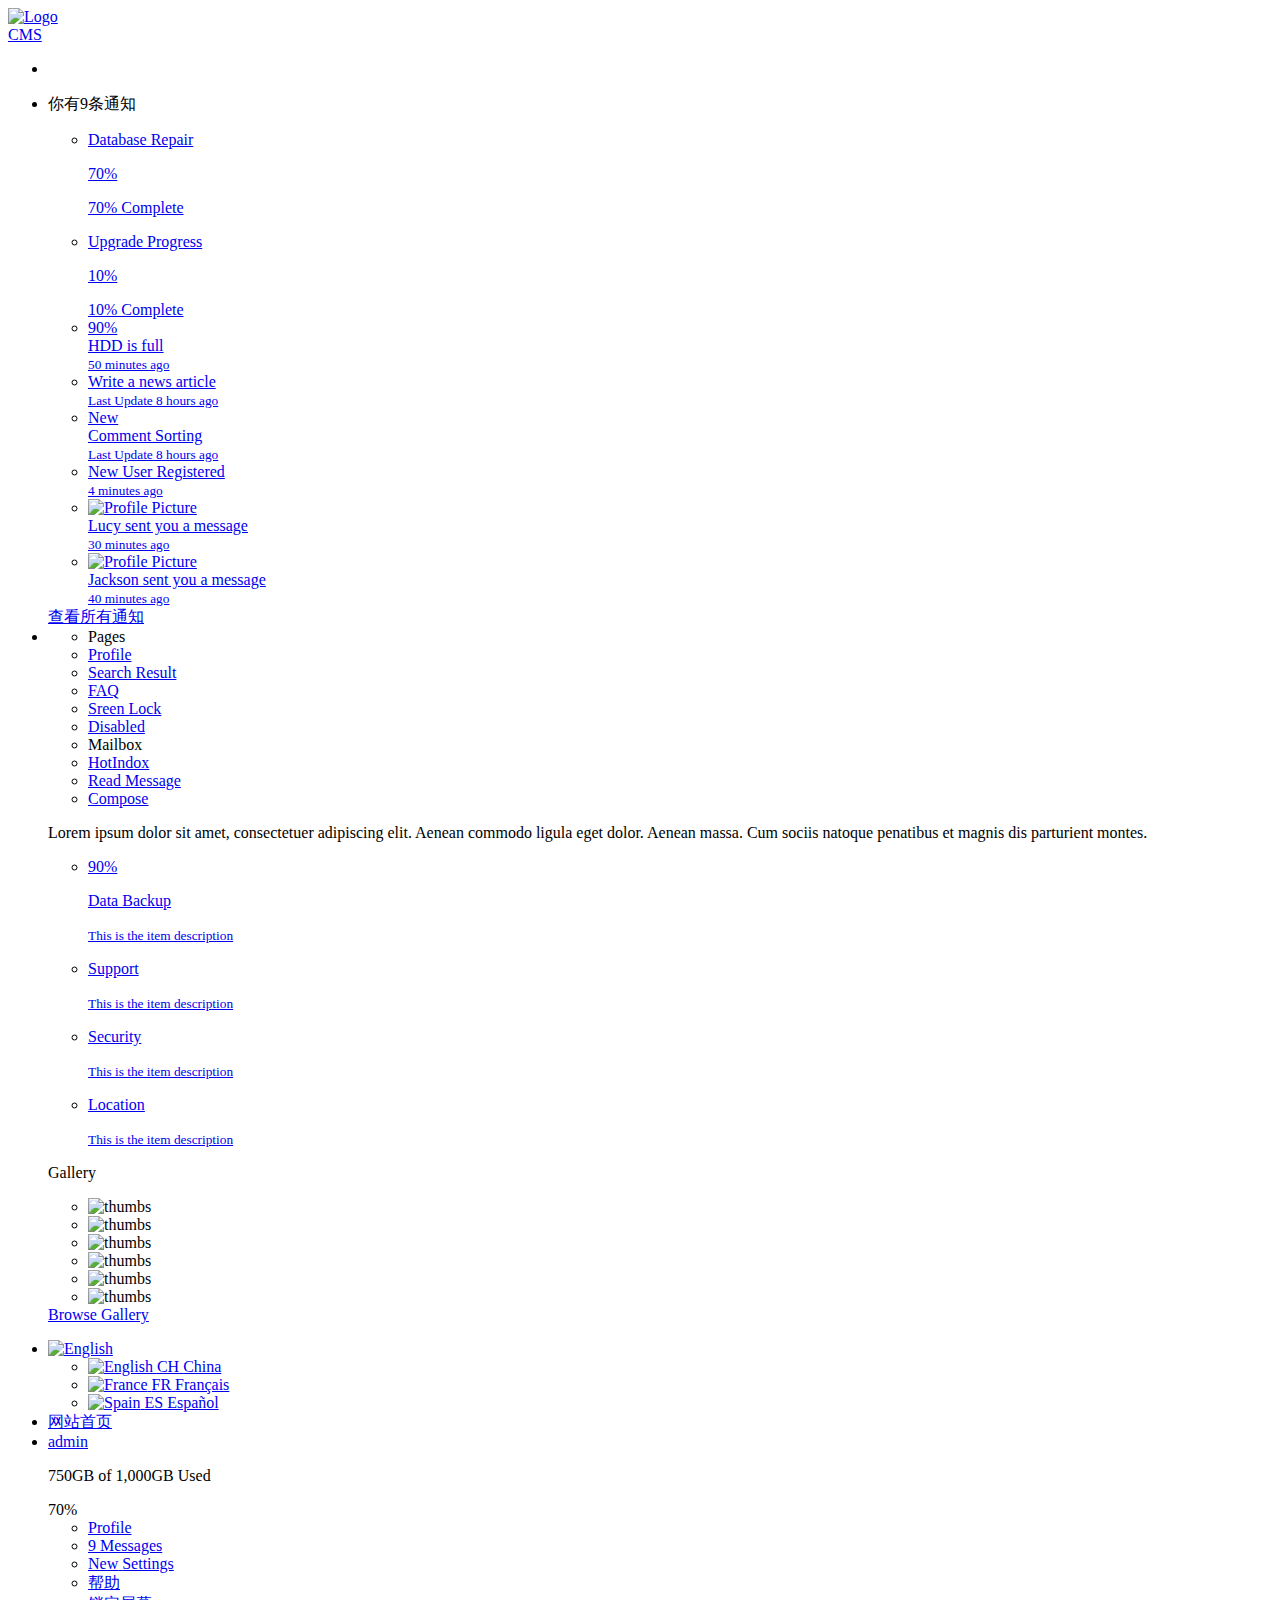
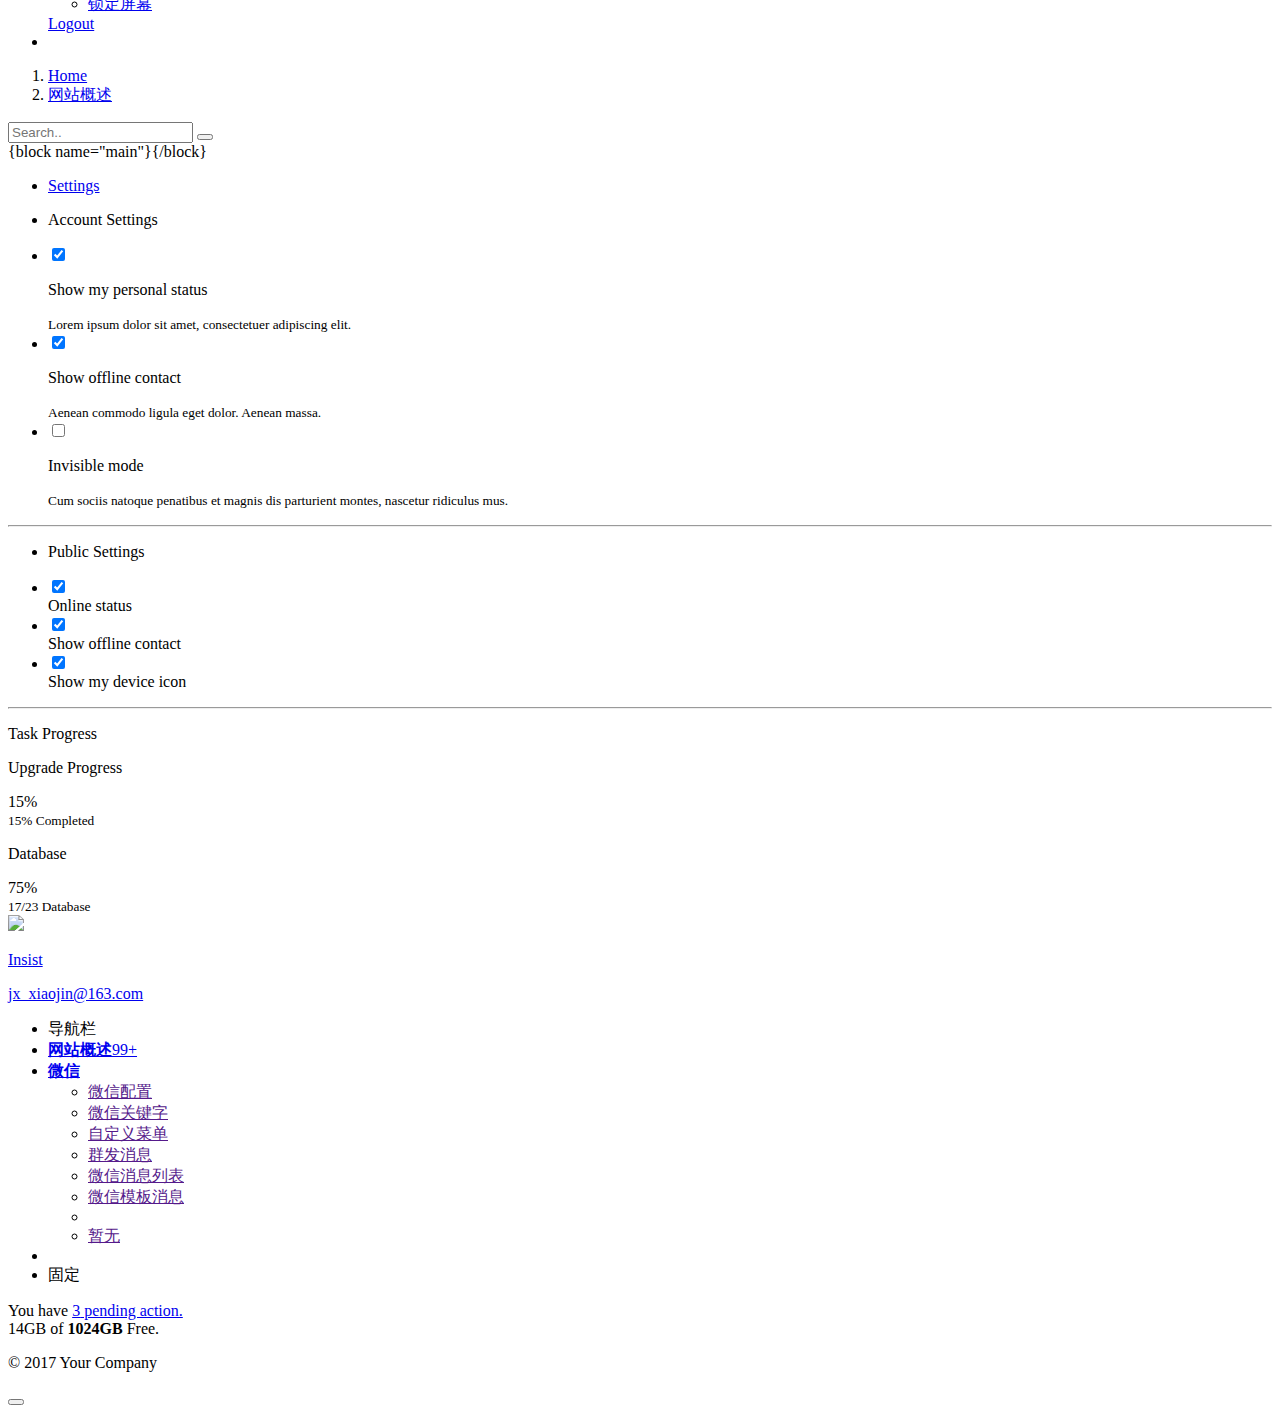
==== app/admin/view/public/base.html @ 82d65bfc "后台登录和登陆后的首页" ====
<!doctype html>
<html lang="en">
<head>
    <meta charset="UTF-8">
    <meta name="viewport" content="width=device-width, user-scalable=no, initial-scale=1.0, maximum-scale=1.0, minimum-scale=1.0">
    <meta http-equiv="X-UA-Compatible" content="ie=edge">
    <title>网站管理后台</title>
    <link href='https://fonts.googleapis.com/css?family=Open+Sans:400,300,600,700' rel='stylesheet' type='text/css'>
    <link href="__CSS__/bootstrap.min.css" rel="stylesheet">
    <link href="__NT__/css/nifty.css" rel="stylesheet">
    <link rel="stylesheet" href="__LIB__/font-awesome/css/font-awesome.css?v=4.7.0">
    <!--<link href="css/demo/nifty-demo-icons.min.css" rel="stylesheet">-->
    <!--<link href="css/demo/nifty-demo.min.css" rel="stylesheet">-->
    <!--<link href="__NT__/plugins/morris-js/morris.min.css" rel="stylesheet">-->
    <!--<link href="__NT__/plugins/magic-check/css/magic-check.min.css" rel="stylesheet">-->

    <link href="__NT__/plugins/pace/pace.min.css" rel="stylesheet">
    <script src="__NT__/plugins/pace/pace.min.js"></script>
    <script src="__JS__/jquery-2.2.4.min.js"></script>
    <script src="__JS__/bootstrap.min.js"></script>
    <script src="__NT__/js/nifty.min.js"></script>
    <script src="__LIB__/layui/layui.js" type="text/javascript" charset="utf-8"></script>
    <link rel="stylesheet" href="__LIB__/layui/css/layui.css?__v=1477903794767"  media="all">
    <!--<script src="__NT__/js/demo/nifty-demo.min.js"></script>-->
    <!--<script src="__NT__/plugins/morris-js/morris.min.js"></script>-->
    <!--<script src="__NT__/plugins/morris-js/raphael-js/raphael.min.js"></script>-->
    <!--<script src="__NT__/plugins/sparkline/jquery.sparkline.min.js"></script>-->
    <!--<script src="__NT__/js/demo/dashboard.js"></script>-->
</head>
<body>
<div id="container" class="effect aside-float aside-bright mainnav-lg">
    <!--NAVBAR-->
    <!--===================================================-->
    <header id="navbar">
        <div id="navbar-container" class="boxed">

            <!--Brand logo & name-->
            <!--================================-->
            <div class="navbar-header">
                <a href="index.html" class="navbar-brand">
                    <img src="__NT__/img/logo.png" alt="Logo" class="brand-icon">
                    <div class="brand-title">
                        <span class="brand-text">CMS</span>
                    </div>
                </a>
            </div>
            <!--================================-->
            <!--End brand logo & name-->
            <!--Navbar Dropdown-->
            <!--================================-->
            <div class="navbar-content clearfix">
                <ul class="nav navbar-top-links pull-left">

                    <!--Navigation toogle button-->
                    <!--~~~~~~~~~~~~~~~~~~~~~~~~~~~~~~~~-->
                    <li class="tgl-menu-btn">
                        <a class="mainnav-toggle" href="#">
                            <i class="fa fa-list"></i>
                        </a>
                    </li>
                    <!--~~~~~~~~~~~~~~~~~~~~~~~~~~~~~~~~-->
                    <!--End Navigation toogle button-->

                    <!--Notification dropdown-->
                    <!--~~~~~~~~~~~~~~~~~~~~~~~~~~~~~~~~-->
                    <li class="dropdown">
                        <a href="#" data-toggle="dropdown" class="dropdown-toggle">
                            <i class="fa fa-bell"></i>
                            <span class="badge badge-header badge-danger"></span>
                        </a>

                        <!--Notification dropdown menu-->
                        <div class="dropdown-menu dropdown-menu-md">
                            <div class="pad-all bord-btm">
                                <p class="text-semibold text-main mar-no">你有9条通知</p>
                            </div>
                            <div class="nano scrollable">
                                <div class="nano-content">
                                    <ul class="head-list">
                                        <!-- Dropdown list-->
                                        <li>
                                            <a href="#">
                                                <div class="clearfix">
                                                    <p class="pull-left">Database Repair</p>
                                                    <p class="pull-right">70%</p>
                                                </div>
                                                <div class="progress progress-sm">
                                                    <div style="width: 70%;" class="progress-bar">
                                                        <span class="sr-only">70% Complete</span>
                                                    </div>
                                                </div>
                                            </a>
                                        </li>
                                        <!-- Dropdown list-->
                                        <li>
                                            <a href="#">
                                                <div class="clearfix">
                                                    <p class="pull-left">Upgrade Progress</p>
                                                    <p class="pull-right">10%</p>
                                                </div>
                                                <div class="progress progress-sm">
                                                    <div style="width: 10%;" class="progress-bar progress-bar-warning">
                                                        <span class="sr-only">10% Complete</span>
                                                    </div>
                                                </div>
                                            </a>
                                        </li>

                                        <!-- Dropdown list-->
                                        <li>
                                            <a class="media" href="#">
                                                <span class="badge badge-success pull-right">90%</span>
                                                <div class="media-left">
                                                    <i class="demo-pli-data-settings icon-2x"></i>
                                                </div>
                                                <div class="media-body">
                                                    <div class="text-nowrap">HDD is full</div>
                                                    <small class="text-muted">50 minutes ago</small>
                                                </div>
                                            </a>
                                        </li>

                                        <!-- Dropdown list-->
                                        <li>
                                            <a class="media" href="#">
                                                <div class="media-left">
                                                    <i class="demo-pli-file-edit icon-2x"></i>
                                                </div>
                                                <div class="media-body">
                                                    <div class="text-nowrap">Write a news article</div>
                                                    <small class="text-muted">Last Update 8 hours ago</small>
                                                </div>
                                            </a>
                                        </li>

                                        <!-- Dropdown list-->
                                        <li>
                                            <a class="media" href="#">
                                                <span class="label label-danger pull-right">New</span>
                                                <div class="media-left">
                                                    <i class="demo-pli-speech-bubble-7 icon-2x"></i>
                                                </div>
                                                <div class="media-body">
                                                    <div class="text-nowrap">Comment Sorting</div>
                                                    <small class="text-muted">Last Update 8 hours ago</small>
                                                </div>
                                            </a>
                                        </li>
                                        <!-- Dropdown list-->
                                        <li>
                                            <a class="media" href="#">
                                                <div class="media-left">
                                                    <i class="demo-pli-add-user-plus-star icon-2x"></i>
                                                </div>
                                                <div class="media-body">
                                                    <div class="text-nowrap">New User Registered</div>
                                                    <small class="text-muted">4 minutes ago</small>
                                                </div>
                                            </a>
                                        </li>
                                        <!-- Dropdown list-->
                                        <li class="bg-gray">
                                            <a class="media" href="#">
                                                <div class="media-left">
                                                    <img class="img-circle img-sm" alt="Profile Picture" src="img/profile-photos/9.png">
                                                </div>
                                                <div class="media-body">
                                                    <div class="text-nowrap">Lucy sent you a message</div>
                                                    <small class="text-muted">30 minutes ago</small>
                                                </div>
                                            </a>
                                        </li>
                                        <!-- Dropdown list-->
                                        <li class="bg-gray">
                                            <a class="media" href="#">
                                                <div class="media-left">
                                                    <img class="img-circle img-sm" alt="Profile Picture" src="img/profile-photos/3.png">
                                                </div>
                                                <div class="media-body">
                                                    <div class="text-nowrap">Jackson sent you a message</div>
                                                    <small class="text-muted">40 minutes ago</small>
                                                </div>
                                            </a>
                                        </li>
                                    </ul>
                                </div>
                            </div>
                            <!--Dropdown footer-->
                            <div class="pad-all bord-top">
                                <a href="#" class="btn-link text-dark box-block">
                                    <i class="fa fa-angle-right fa-lg pull-right"></i>查看所有通知
                                </a>
                            </div>
                        </div>
                    </li>
                    <!--~~~~~~~~~~~~~~~~~~~~~~~~~~~~~~~~-->
                    <!--End notifications dropdown-->
                    <!--Mega dropdown-->
                    <!--~~~~~~~~~~~~~~~~~~~~~~~~~~~~~~~~-->
                    <li class="mega-dropdown">
                        <a href="#" class="mega-dropdown-toggle">
                            <i class="fa fa-th-large"></i>
                        </a>
                        <div class="dropdown-menu mega-dropdown-menu">
                            <div class="row">
                                <div class="col-sm-4 col-md-3">

                                    <!--Mega menu list-->
                                    <ul class="list-unstyled">
                                        <li class="dropdown-header"><i class="demo-pli-file icon-fw"></i> Pages</li>
                                        <li><a href="#">Profile</a></li>
                                        <li><a href="#">Search Result</a></li>
                                        <li><a href="#">FAQ</a></li>
                                        <li><a href="#">Sreen Lock</a></li>
                                        <li><a href="#" class="disabled">Disabled</a></li>                                        </ul>

                                </div>
                                <div class="col-sm-4 col-md-3">

                                    <!--Mega menu list-->
                                    <ul class="list-unstyled">
                                        <li class="dropdown-header"><i class="demo-pli-mail icon-fw"></i> Mailbox</li>
                                        <li><a href="#"><span class="pull-right label label-danger">Hot</span>Indox</a></li>
                                        <li><a href="#">Read Message</a></li>
                                        <li><a href="#">Compose</a></li>
                                    </ul>
                                    <p class="pad-top mar-top bord-top text-sm">Lorem ipsum dolor sit amet, consectetuer adipiscing elit. Aenean commodo ligula eget dolor. Aenean massa. Cum sociis natoque penatibus et magnis dis parturient montes.</p>
                                </div>
                                <div class="col-sm-4 col-md-3">
                                    <!--Mega menu list-->
                                    <ul class="list-unstyled">
                                        <li>
                                            <a href="#" class="media mar-btm">
                                                <span class="badge badge-success pull-right">90%</span>
                                                <div class="media-left">
                                                    <i class="demo-pli-data-settings icon-2x"></i>
                                                </div>
                                                <div class="media-body">
                                                    <p class="text-semibold text-dark mar-no">Data Backup</p>
                                                    <small class="text-muted">This is the item description</small>
                                                </div>
                                            </a>
                                        </li>
                                        <li>
                                            <a href="#" class="media mar-btm">
                                                <div class="media-left">
                                                    <i class="demo-pli-support icon-2x"></i>
                                                </div>
                                                <div class="media-body">
                                                    <p class="text-semibold text-dark mar-no">Support</p>
                                                    <small class="text-muted">This is the item description</small>
                                                </div>
                                            </a>
                                        </li>
                                        <li>
                                            <a href="#" class="media mar-btm">
                                                <div class="media-left">
                                                    <i class="demo-pli-computer-secure icon-2x"></i>
                                                </div>
                                                <div class="media-body">
                                                    <p class="text-semibold text-dark mar-no">Security</p>
                                                    <small class="text-muted">This is the item description</small>
                                                </div>
                                            </a>
                                        </li>
                                        <li>
                                            <a href="#" class="media mar-btm">
                                                <div class="media-left">
                                                    <i class="demo-pli-map-2 icon-2x"></i>
                                                </div>
                                                <div class="media-body">
                                                    <p class="text-semibold text-dark mar-no">Location</p>
                                                    <small class="text-muted">This is the item description</small>
                                                </div>
                                            </a>
                                        </li>
                                    </ul>
                                </div>
                                <div class="col-sm-12 col-md-3">
                                    <p class="dropdown-header"><i class="demo-pli-file-jpg icon-fw"></i> Gallery</p>
                                    <ul class="list-unstyled list-inline text-justify">

                                        <li class="pad-btm">
                                            <img src="img//thumbs/mega-menu-2.jpg" alt="thumbs">
                                        </li>
                                        <li class="pad-btm">
                                            <img src="img//thumbs/mega-menu-3.jpg" alt="thumbs">
                                        </li>
                                        <li class="pad-btm">
                                            <img src="img//thumbs/mega-menu-1.jpg" alt="thumbs">
                                        </li>
                                        <li class="pad-btm">
                                            <img src="img//thumbs/mega-menu-4.jpg" alt="thumbs">
                                        </li>
                                        <li class="pad-btm">
                                            <img src="img//thumbs/mega-menu-5.jpg" alt="thumbs">
                                        </li>
                                        <li class="pad-btm">
                                            <img src="img//thumbs/mega-menu-6.jpg" alt="thumbs">
                                        </li>
                                    </ul>
                                    <a href="#" class="btn btn-sm btn-block btn-default">Browse Gallery</a>
                                </div>
                            </div>
                        </div>
                    </li>
                    <!--~~~~~~~~~~~~~~~~~~~~~~~~~~~~~~~~-->
                    <!--End mega dropdown-->

                </ul>
                <ul class="nav navbar-top-links pull-right">

                    <!--Language selector-->
                    <!--~~~~~~~~~~~~~~~~~~~~~~~~~~~~~~~~-->
                    <li class="dropdown">
                        <a id="demo-lang-switch" class="lang-selector dropdown-toggle" href="#" data-toggle="dropdown">
                                <span class="lang-selected">
                                    <img class="lang-flag" src="__NT__/img/flags/china.png" alt="English">
                                </span>
                        </a>
                        <!--Language selector menu-->
                        <ul class="head-list dropdown-menu">
                            <li>
                                <!--English-->
                                <a href="#" class="active">
                                    <img class="lang-flag" src="__NT__/img/flags/china.png" alt="English">
                                    <span class="lang-id">CH</span>
                                    <span class="lang-name">China</span>
                                </a>
                            </li>
                            <li>
                                <!--France-->
                                <a href="#">
                                    <img class="lang-flag" src="__NT__/img/flags/china.png" alt="France">
                                    <span class="lang-id">FR</span>
                                    <span class="lang-name">Fran&ccedil;ais</span>
                                </a>
                            </li>
                            <li>
                                <!--Spain-->
                                <a href="#">
                                    <img class="lang-flag" src="__NT__/img/flags/china.png" alt="Spain">
                                    <span class="lang-id">ES</span>
                                    <span class="lang-name">Espa&ntilde;ol</span>
                                </a>
                            </li>
                        </ul>
                    </li>
                    <!--~~~~~~~~~~~~~~~~~~~~~~~~~~~~~~~~-->
                    <!--End language selector-->
                    <li class="dropdown">
                        <a href="/" target="_blank" >
                            <i class="fa fa-send"></i>网站首页
                        </a>
                    </li>
                    <!--User dropdown-->
                    <!--~~~~~~~~~~~~~~~~~~~~~~~~~~~~~~~~-->
                    <li id="dropdown-user" class="dropdown">
                        <a href="#" data-toggle="dropdown" class="dropdown-toggle text-right">
                                <span class="pull-right">
                                    <!--<img class="img-circle img-user media-object" src="img/profile-photos/1.png" alt="Profile Picture">-->
                                    <i class="fa fa-user fa-2x"></i>
                                </span>
                            <div class="username hidden-xs">admin</div>
                        </a>
                        <div class="dropdown-menu dropdown-menu-md dropdown-menu-right panel-default">
                            <!-- Dropdown heading  -->
                            <div class="pad-all bord-btm">
                                <p class="text-main mar-btm"><span class="text-bold">750GB</span> of 1,000GB Used</p>
                                <div class="progress progress-sm">
                                    <div class="progress-bar" style="width: 70%;">
                                        <span class="sr-only">70%</span>
                                    </div>
                                </div>
                            </div>
                            <!-- User dropdown menu -->
                            <ul class="head-list">
                                <li>
                                    <a href="#">
                                        <i class="demo-pli-male icon-lg icon-fw"></i> Profile
                                    </a>
                                </li>
                                <li>
                                    <a href="#">
                                        <span class="badge badge-danger pull-right">9</span>
                                        <i class="demo-pli-mail icon-lg icon-fw"></i> Messages
                                    </a>
                                </li>
                                <li>
                                    <a href="#">
                                        <span class="label label-success pull-right">New</span>
                                        <i class="demo-pli-gear icon-lg icon-fw"></i> Settings
                                    </a>
                                </li>
                                <li>
                                    <a href="#">
                                        <i class="demo-pli-information icon-lg icon-fw"></i> 帮助
                                    </a>
                                </li>
                                <li>
                                    <a href="#">
                                        <i class="demo-pli-computer-secure icon-lg icon-fw"></i>锁定屏幕
                                    </a>
                                </li>
                            </ul>
                            <!-- Dropdown footer -->
                            <div class="pad-all text-right">
                                <a href="pages-login.html" class="btn btn-primary">
                                    <i class="demo-pli-unlock"></i> Logout
                                </a>
                            </div>
                        </div>
                    </li>
                    <!--~~~~~~~~~~~~~~~~~~~~~~~~~~~~~~~~-->
                    <!--End user dropdown-->

                    <li>
                        <a href="#" class="aside-toggle navbar-aside-icon">
                            <i class="pci-ver-dots"></i>
                        </a>
                    </li>
                </ul>
            </div>
            <!--================================-->
            <!--End Navbar Dropdown-->

        </div>
    </header>
    <!--===================================================-->
    <!--END NAVBAR-->

    <div class="boxed">

        <!--CONTENT CONTAINER-->
        <!--===================================================-->
        <div id="content-container">

            <!--Page Title-->
            <!--~~~~~~~~~~~~~~~~~~~~~~~~~~~~~~~~-->
            <div id="page-title">
                <!--<h6 class="page-header text-overflow"><i class="fa fa-home fa-fw"></i>Home > 网站概述</h6>-->
                <ol class="breadcrumb">
                    <li><a href="#"><i class="fa fa-home fa-fw"></i>Home</a></li>
                    <li><a href="#">网站概述</a></li>
                </ol>
                <!--Searchbox-->
                <div class="searchbox">
                    <div class="input-group custom-search-form">
                        <input type="text" class="form-control" placeholder="Search..">
                        <span class="input-group-btn">
                                <button class="text-muted" type="button"><i class="demo-pli-magnifi-glass"></i></button>
                            </span>
                    </div>
                </div>
            </div>
            <!--~~~~~~~~~~~~~~~~~~~~~~~~~~~~~~~~-->
            <!--End page title-->

            <!--Page content-->
            <!--===================================================-->
            <div id="page-content">
                {block name="main"}{/block}
            </div>
            <!--===================================================-->
            <!--End page content-->

        </div>
        <!--===================================================-->
        <!--ASIDE-->
        <!--===================================================-->
        <aside id="aside-container">
            <div id="aside">
                <div class="nano">
                    <div class="nano-content">

                        <!--Nav tabs-->
                        <!--================================-->
                        <ul class="nav nav-tabs nav-justified">
                            <li class="active">
                                <a href="#demo-asd-tab" data-toggle="tab">
                                    <i class="fa fa-cog fa-fw"></i> Settings
                                </a>
                            </li>
                        </ul>
                        <!--================================-->
                        <div class="tab-content">
                            <div class="tab-pane fade in active" id="demo-asd-tab">
                                <ul class="list-group bg-trans">
                                    <li class="pad-top list-header">
                                        <p class="text-semibold text-main mar-no">Account Settings</p>
                                    </li>
                                    <li class="list-group-item">
                                        <div class="pull-right">
                                            <input class="toggle-switch" id="demo-switch-1" type="checkbox" checked>
                                            <label for="demo-switch-1"></label>
                                        </div>
                                        <p class="mar-no">Show my personal status</p>
                                        <small class="text-muted">Lorem ipsum dolor sit amet, consectetuer adipiscing elit.</small>
                                    </li>
                                    <li class="list-group-item">
                                        <div class="pull-right">
                                            <input class="toggle-switch" id="demo-switch-2" type="checkbox" checked>
                                            <label for="demo-switch-2"></label>
                                        </div>
                                        <p class="mar-no">Show offline contact</p>
                                        <small class="text-muted">Aenean commodo ligula eget dolor. Aenean massa.</small>
                                    </li>
                                    <li class="list-group-item">
                                        <div class="pull-right">
                                            <input class="toggle-switch" id="demo-switch-3" type="checkbox">
                                            <label for="demo-switch-3"></label>
                                        </div>
                                        <p class="mar-no">Invisible mode </p>
                                        <small class="text-muted">Cum sociis natoque penatibus et magnis dis parturient montes, nascetur ridiculus mus. </small>
                                    </li>
                                </ul>


                                <hr>

                                <ul class="list-group pad-btm bg-trans">
                                    <li class="list-header"><p class="text-semibold text-main mar-no">Public Settings</p></li>
                                    <li class="list-group-item">
                                        <div class="pull-right">
                                            <input class="toggle-switch" id="demo-switch-4" type="checkbox" checked>
                                            <label for="demo-switch-4"></label>
                                        </div>
                                        Online status
                                    </li>
                                    <li class="list-group-item">
                                        <div class="pull-right">
                                            <input class="toggle-switch" id="demo-switch-5" type="checkbox" checked>
                                            <label for="demo-switch-5"></label>
                                        </div>
                                        Show offline contact
                                    </li>
                                    <li class="list-group-item">
                                        <div class="pull-right">
                                            <input class="toggle-switch" id="demo-switch-6" type="checkbox" checked>
                                            <label for="demo-switch-6"></label>
                                        </div>
                                        Show my device icon
                                    </li>
                                </ul>



                                <hr>

                                <p class="pad-hor text-semibold text-main mar-no">Task Progress</p>
                                <div class="pad-all">
                                    <p>Upgrade Progress</p>
                                    <div class="progress progress-sm">
                                        <div class="progress-bar progress-bar-success" style="width: 15%;"><span class="sr-only">15%</span></div>
                                    </div>
                                    <small class="text-muted">15% Completed</small>
                                </div>
                                <div class="pad-hor">
                                    <p>Database</p>
                                    <div class="progress progress-sm">
                                        <div class="progress-bar progress-bar-danger" style="width: 75%;"><span class="sr-only">75%</span></div>
                                    </div>
                                    <small class="text-muted">17/23 Database</small>
                                </div>

                            </div>
                        </div>
                    </div>
                </div>
            </div>
        </aside>
        <!--===================================================-->
        <!--END ASIDE-->


        <!--MAIN NAVIGATION-->
        <!--===================================================-->
        <nav id="mainnav-container">
            <div id="mainnav">
                <!--Menu-->
                <!--================================-->
                <div id="mainnav-menu-wrap">
                    <div class="nano">
                        <div class="nano-content">
                            <!--Profile Widget-->
                            <!--================================-->
                            <div id="mainnav-profile" class="mainnav-profile">
                                <div class="profile-wrap">
                                    <div class="pad-btm">
                                        <img class="img-circle img-sm img-border" src="__NT__/img/profile-photos/1.png">
                                    </div>
                                    <a href="#profile-nav" class="box-block" data-toggle="collapse" aria-expanded="false">
                                        <p class="mnp-name">Insist</p>
                                        <span class="mnp-desc">jx_xiaojin@163.com</span>
                                    </a>
                                </div>
                            </div>

                            <ul id="mainnav-menu" class="list-group">

                                <!--Category name-->
                                <li class="list-header">导航栏</li>

                                <!--Menu list item-->
                                <li class="active-link">
                                    <a href="/admin/index">
                                        <i class="fa fa-home"></i>
                                        <span class="menu-title"><strong>网站概述</strong><span class="pull-right badge badge-warning">99+</span></span>
                                    </a>
                                </li>

                                <!--Menu list item-->
                                <li>
                                    <a href="#">
                                        <i class="fa fa-weixin"></i>
                                        <span class="menu-title">
												<strong>微信</strong>
											</span>
                                        <i class="arrow"></i>
                                    </a>
                                    <!--Submenu-->
                                    <ul class="collapse">
                                        <li><a href="">微信配置</a></li>
                                        <li><a href="">微信关键字</a></li>
                                        <li><a href="">自定义菜单</a></li>
                                        <li><a href="">群发消息</a></li>
                                        <li><a href="">微信消息列表</a></li>
                                        <li><a href="">微信模板消息</a></li>
                                        <li class="list-divider"></li> <!-- 这是下面的分割线-->
                                        <li><a href="">暂无</a></li>
                                    </ul>
                                </li>

                                <li class="list-divider"></li>
                                <!--Category name-->
                                <li class="list-header">固定</li>
                            </ul>
                        </div>
                    </div>
                </div>
                <!--================================-->
                <!--End menu-->

            </div>
        </nav>
        <!--===================================================-->
        <!--END MAIN NAVIGATION-->

    </div>



    <!-- FOOTER -->
    <!--===================================================-->
    <footer id="footer">
        <!-- Visible when footer positions are fixed -->
        <!-- ~~~~~~~~~~~~~~~~~~~~~~~~~~~~~~~~ -->
        <div class="show-fixed pull-right">
            You have <a href="#" class="text-bold text-main"><span class="label label-danger">3</span> pending action.</a>
        </div>
        <!-- Visible when footer positions are static -->
        <!-- ~~~~~~~~~~~~~~~~~~~~~~~~~~~~~~~~ -->
        <div class="hide-fixed pull-right pad-rgt">
            14GB of <strong>1024GB</strong> Free.
        </div>
        <!-- ~~~~~~~~~~~~~~~~~~~~~~~~~~~~~~~~~~~~~~~~~~~~~~~~~~~~~~~~~~~~~~~~~~~~~~~~~~~~~~~~~~~~~~~~~~~~~~~~~~~~~~~~~~~~~~~~~~~~ -->
        <!-- Remove the class "show-fixed" and "hide-fixed" to make the content always appears. -->
        <!-- ~~~~~~~~~~~~~~~~~~~~~~~~~~~~~~~~~~~~~~~~~~~~~~~~~~~~~~~~~~~~~~~~~~~~~~~~~~~~~~~~~~~~~~~~~~~~~~~~~~~~~~~~~~~~~~~~~~~~ -->
        <p class="pad-lft">&#0169; 2017 Your Company</p>
    </footer>
    <!--===================================================-->
    <!-- END FOOTER -->


    <!-- SCROLL PAGE BUTTON -->
    <!--===================================================-->
    <button class="scroll-top btn">
        <i class="pci-chevron chevron-up"></i>
    </button>
    <!--===================================================-->



</div>
<!--===================================================-->
<!-- END OF CONTAINER -->


<!--顶部换肤-->
<!-- SETTINGS - DEMO PURPOSE ONLY -->
<!--===================================================-->
<!--<div id="demo-set" class="demo-set">-->
    <!--<div id="demo-set-body" class="demo-set-body collapse">-->
        <!--<div id="demo-set-alert"></div>-->
        <!--<div class="pad-hor bord-btm clearfix">-->
            <!--<div class="pull-right pad-top">-->
                <!--<button id="demo-btn-close-settings" class="btn btn-trans">-->
                    <!--<i class="pci-cross pci-circle icon-lg"></i>-->
                <!--</button>-->
            <!--</div>-->
            <!--<div class="media">-->
                <!--<div class="media-left">-->
                    <!--<i class="demo-pli-gear icon-2x"></i>-->
                <!--</div>-->
                <!--<div class="media-body">-->
                    <!--<span class="text-semibold text-lg text-main">Costomize</span>-->
                    <!--<p class="text-muted text-sm">Customize Nifty's layout, sidebars, and color schemes.</p>-->
                <!--</div>-->
            <!--</div>-->
        <!--</div>-->
        <!--<div class="demo-set-content clearfix">-->
            <!--<div class="col-xs-6 col-md-3">-->
                <!--<div class="pad-all bg-gray-light">-->
                    <!--<p class="text-semibold text-main text-lg">Layout</p>-->
                    <!--<p class="text-semibold text-main">Boxed Layout</p>-->
                    <!--<div class="pad-btm">-->
                        <!--<div class="pull-right">-->
                            <!--<input id="demo-box-lay" class="toggle-switch" type="checkbox">-->
                            <!--<label for="demo-box-lay"></label>-->
                        <!--</div>-->
                        <!--Boxed Layout-->
                    <!--</div>-->
                    <!--<div class="pad-btm">-->
                        <!--<div class="pull-right">-->
                            <!--<button id="demo-box-img" class="btn btn-sm btn-trans" disabled><i class="pci-hor-dots"></i></button>-->
                        <!--</div>-->
                        <!--Background Images <span class="label label-primary">New</span>-->
                    <!--</div>-->

                    <!--<hr class="new-section-xs bord-no">-->
                    <!--<p class="text-semibold text-main">Animations</p>-->
                    <!--<div class="pad-btm">-->
                        <!--<div class="pull-right">-->
                            <!--<input id="demo-anim" class="toggle-switch" type="checkbox" checked>-->
                            <!--<label for="demo-anim"></label>-->
                        <!--</div>-->
                        <!--Enable Animations-->
                    <!--</div>-->
                    <!--<div class="pad-btm">-->
                        <!--<div class="select pull-right">-->
                            <!--<select id="demo-ease">-->
                                <!--<option value="effect" selected>ease (Default)</option>-->
                                <!--<option value="easeInQuart">easeInQuart</option>-->
                                <!--<option value="easeOutQuart">easeOutQuart</option>-->
                                <!--<option value="easeInBack">easeInBack</option>-->
                                <!--<option value="easeOutBack">easeOutBack</option>-->
                                <!--<option value="easeInOutBack">easeInOutBack</option>-->
                                <!--<option value="steps">Steps</option>-->
                                <!--<option value="jumping">Jumping</option>-->
                                <!--<option value="rubber">Rubber</option>-->
                            <!--</select>-->
                        <!--</div>-->
                        <!--Transitions-->
                    <!--</div>-->

                    <!--<hr class="new-section-xs bord-no">-->

                    <!--<p class="text-semibold text-main text-lg">Header / Navbar</p>-->
                    <!--<div>-->
                        <!--<div class="pull-right">-->
                            <!--<input id="demo-navbar-fixed" class="toggle-switch" type="checkbox">-->
                            <!--<label for="demo-navbar-fixed"></label>-->
                        <!--</div>-->
                        <!--Fixed Position-->
                    <!--</div>-->

                    <!--<hr class="new-section-xs bord-no">-->

                    <!--<p class="text-semibold text-main text-lg">Footer</p>-->
                    <!--<div class="pad-btm">-->
                        <!--<div class="pull-right">-->
                            <!--<input id="demo-footer-fixed" class="toggle-switch" type="checkbox">-->
                            <!--<label for="demo-footer-fixed"></label>-->
                        <!--</div>-->
                        <!--Fixed Position-->
                    <!--</div>-->
                <!--</div>-->
            <!--</div>-->
            <!--<div class="col-lg-9 pos-rel">-->
                <!--<div class="row">-->
                    <!--<div class="col-lg-4">-->
                        <!--<div class="pad-all">-->
                            <!--<p class="text-semibold text-main text-lg">Sidebars</p>-->
                            <!--<p class="text-semibold text-main">Navigation</p>-->
                            <!--<div class="mar-btm">-->
                                <!--<div class="pull-right">-->
                                    <!--<input id="demo-nav-fixed" class="toggle-switch" type="checkbox">-->
                                    <!--<label for="demo-nav-fixed"></label>-->
                                <!--</div>-->
                                <!--Fixed Position-->
                            <!--</div>-->
                            <!--<div class="mar-btm">-->
                                <!--<div class="pull-right">-->
                                    <!--<input id="demo-nav-profile" class="toggle-switch" type="checkbox" checked>-->
                                    <!--<label for="demo-nav-profile"></label>-->
                                <!--</div>-->
                                <!--Widget Profil <small class="label label-primary">New</small>-->
                            <!--</div>-->
                            <!--<div class="mar-btm">-->
                                <!--<div class="pull-right">-->
                                    <!--<input id="demo-nav-shortcut" class="toggle-switch" type="checkbox" checked>-->
                                    <!--<label for="demo-nav-shortcut"></label>-->
                                <!--</div>-->
                                <!--Shortcut Buttons-->
                            <!--</div>-->
                            <!--<div class="mar-btm">-->
                                <!--<div class="pull-right">-->
                                    <!--<input id="demo-nav-coll" class="toggle-switch" type="checkbox">-->
                                    <!--<label for="demo-nav-coll"></label>-->
                                <!--</div>-->
                                <!--Collapsed Mode-->
                            <!--</div>-->

                            <!--<div class="clearfix">-->
                                <!--<div class="select pad-btm pull-right">-->
                                    <!--<select id="demo-nav-offcanvas">-->
                                        <!--<option value="none" selected disabled="disabled">&#45;&#45; Select Mode &#45;&#45;</option>-->
                                        <!--<option value="push">Push</option>-->
                                        <!--<option value="slide">Slide in on top</option>-->
                                        <!--<option value="reveal">Reveal</option>-->
                                    <!--</select>-->
                                <!--</div>-->
                                <!--Off-Canvas-->
                            <!--</div>-->

                            <!--<p class="text-semibold text-main">Aside</p>-->
                            <!--<div class="mar-btm">-->
                                <!--<div class="pull-right">-->
                                    <!--<input id="demo-asd-vis" class="toggle-switch" type="checkbox">-->
                                    <!--<label for="demo-asd-vis"></label>-->
                                <!--</div>-->
                                <!--Visible-->
                            <!--</div>-->
                            <!--<div class="mar-btm">-->
                                <!--<div class="pull-right">-->
                                    <!--<input id="demo-asd-fixed" class="toggle-switch" type="checkbox" checked>-->
                                    <!--<label for="demo-asd-fixed"></label>-->
                                <!--</div>-->
                                <!--Fixed Position-->
                            <!--</div>-->
                            <!--<div class="mar-btm">-->
                                <!--<div class="pull-right">-->
                                    <!--<input id="demo-asd-float" class="toggle-switch" type="checkbox" checked>-->
                                    <!--<label for="demo-asd-float"></label>-->
                                <!--</div>-->
                                <!--Floating <span class="label label-primary">New</span>-->
                            <!--</div>-->
                            <!--<div class="mar-btm">-->
                                <!--<div class="pull-right">-->
                                    <!--<input id="demo-asd-align" class="toggle-switch" type="checkbox">-->
                                    <!--<label for="demo-asd-align"></label>-->
                                <!--</div>-->
                                <!--Left Side-->
                            <!--</div>-->
                            <!--<div>-->
                                <!--<div class="pull-right">-->
                                    <!--<input id="demo-asd-themes" class="toggle-switch" type="checkbox">-->
                                    <!--<label for="demo-asd-themes"></label>-->
                                <!--</div>-->
                                <!--Dark Version-->
                            <!--</div>-->
                        <!--</div>-->
                    <!--</div>-->
                    <!--<div class="col-lg-8">-->
                        <!--<div id="demo-theme">-->
                            <!--<div class="row bg-gray-light pad-top">-->
                                <!--<p class="text-semibold text-main text-lg pad-lft">Color Schemes</p>-->
                                <!--<div class="demo-theme-btn col-md-4 pad-ver">-->
                                    <!--<p class="text-semibold text-main">Header</p>-->
                                    <!--<div class="demo-justify-theme">-->
                                        <!--<a href="#" class="demo-theme demo-a-light add-tooltip" data-theme="theme-light" data-type="a" data-title="(A). Light">-->
                                            <!--<div class="demo-theme-brand"></div>-->
                                            <!--<div class="demo-theme-head"></div>-->
                                            <!--<div class="demo-theme-nav"></div>-->
                                        <!--</a>-->
                                        <!--<a href="#" class="demo-theme demo-a-navy add-tooltip" data-theme="theme-navy" data-type="a" data-title="(A). Navy Blue">-->
                                            <!--<div class="demo-theme-brand"></div>-->
                                            <!--<div class="demo-theme-head"></div>-->
                                            <!--<div class="demo-theme-nav"></div>-->
                                        <!--</a>-->
                                        <!--<a href="#" class="demo-theme demo-a-ocean add-tooltip" data-theme="theme-ocean" data-type="a" data-title="(A). Ocean">-->
                                            <!--<div class="demo-theme-brand"></div>-->
                                            <!--<div class="demo-theme-head"></div>-->
                                            <!--<div class="demo-theme-nav"></div>-->
                                        <!--</a>-->
                                    <!--</div>-->
                                    <!--<div class="demo-justify-theme">-->
                                        <!--<a href="#" class="demo-theme demo-a-lime add-tooltip" data-theme="theme-lime" data-type="a" data-title="(A). Lime">-->
                                            <!--<div class="demo-theme-brand"></div>-->
                                            <!--<div class="demo-theme-head"></div>-->
                                            <!--<div class="demo-theme-nav"></div>-->
                                        <!--</a>-->
                                        <!--<a href="#" class="demo-theme demo-a-purple add-tooltip" data-theme="theme-purple" data-type="a" data-title="(A). Purple">-->
                                            <!--<div class="demo-theme-brand"></div>-->
                                            <!--<div class="demo-theme-head"></div>-->
                                            <!--<div class="demo-theme-nav"></div>-->
                                        <!--</a>-->
                                        <!--<a href="#" class="demo-theme demo-a-dust add-tooltip" data-theme="theme-dust" data-type="a" data-title="(A). Dust">-->
                                            <!--<div class="demo-theme-brand"></div>-->
                                            <!--<div class="demo-theme-head"></div>-->
                                            <!--<div class="demo-theme-nav"></div>-->
                                        <!--</a>-->
                                    <!--</div>-->
                                    <!--<div class="demo-justify-theme">-->
                                        <!--<a href="#" class="demo-theme demo-a-mint add-tooltip" data-theme="theme-mint" data-type="a" data-title="(A). Mint">-->
                                            <!--<div class="demo-theme-brand"></div>-->
                                            <!--<div class="demo-theme-head"></div>-->
                                            <!--<div class="demo-theme-nav"></div>-->
                                        <!--</a>-->
                                        <!--<a href="#" class="demo-theme demo-a-yellow add-tooltip" data-theme="theme-yellow" data-type="a" data-title="(A). Yellow">-->
                                            <!--<div class="demo-theme-brand"></div>-->
                                            <!--<div class="demo-theme-head"></div>-->
                                            <!--<div class="demo-theme-nav"></div>-->
                                        <!--</a>-->
                                        <!--<a href="#" class="demo-theme demo-a-well-red add-tooltip" data-theme="theme-well-red" data-type="a" data-title="(A). Well Red">-->
                                            <!--<div class="demo-theme-brand"></div>-->
                                            <!--<div class="demo-theme-head"></div>-->
                                            <!--<div class="demo-theme-nav"></div>-->
                                        <!--</a>-->
                                    <!--</div>-->
                                    <!--<div class="demo-justify-theme">-->
                                        <!--<a href="#" class="demo-theme demo-a-coffee add-tooltip" data-theme="theme-coffee" data-type="a" data-title="(A). Coffee">-->
                                            <!--<div class="demo-theme-brand"></div>-->
                                            <!--<div class="demo-theme-head"></div>-->
                                            <!--<div class="demo-theme-nav"></div>-->
                                        <!--</a>-->
                                        <!--<a href="#" class="demo-theme demo-a-prickly-pear add-tooltip" data-theme="theme-prickly-pear" data-type="a" data-title="(A). Prickly pear">-->
                                            <!--<div class="demo-theme-brand"></div>-->
                                            <!--<div class="demo-theme-head"></div>-->
                                            <!--<div class="demo-theme-nav"></div>-->
                                        <!--</a>-->
                                        <!--<a href="#" class="demo-theme demo-a-dark add-tooltip" data-theme="theme-dark" data-type="a" data-title="(A). Dark">-->
                                            <!--<div class="demo-theme-brand"></div>-->
                                            <!--<div class="demo-theme-head"></div>-->
                                            <!--<div class="demo-theme-nav"></div>-->
                                        <!--</a>-->
                                    <!--</div>-->
                                <!--</div>-->
                                <!--<div class="demo-theme-btn col-md-4 pad-ver">-->
                                    <!--<p class="text-semibold text-main">Brand</p>-->
                                    <!--<div class="demo-justify-theme">-->
                                        <!--<a href="#" class="demo-theme demo-b-light add-tooltip" data-theme="theme-light" data-type="b" data-title="(B). Light">-->
                                            <!--<div class="demo-theme-brand"></div>-->
                                            <!--<div class="demo-theme-head"></div>-->
                                            <!--<div class="demo-theme-nav"></div>-->
                                        <!--</a>-->
                                        <!--<a href="#" class="demo-theme demo-b-navy add-tooltip" data-theme="theme-navy" data-type="b" data-title="(B). Navy Blue">-->
                                            <!--<div class="demo-theme-brand"></div>-->
                                            <!--<div class="demo-theme-head"></div>-->
                                            <!--<div class="demo-theme-nav"></div>-->
                                        <!--</a>-->
                                        <!--<a href="#" class="demo-theme demo-b-ocean add-tooltip" data-theme="theme-ocean" data-type="b" data-title="(B). Ocean">-->
                                            <!--<div class="demo-theme-brand"></div>-->
                                            <!--<div class="demo-theme-head"></div>-->
                                            <!--<div class="demo-theme-nav"></div>-->
                                        <!--</a>-->
                                    <!--</div>-->
                                    <!--<div class="demo-justify-theme">-->
                                        <!--<a href="#" class="demo-theme demo-b-lime add-tooltip" data-theme="theme-lime" data-type="b" data-title="(B). Lime">-->
                                            <!--<div class="demo-theme-brand"></div>-->
                                            <!--<div class="demo-theme-head"></div>-->
                                            <!--<div class="demo-theme-nav"></div>-->
                                        <!--</a>-->
                                        <!--<a href="#" class="demo-theme demo-b-purple add-tooltip" data-theme="theme-purple" data-type="b" data-title="(B). Purple">-->
                                            <!--<div class="demo-theme-brand"></div>-->
                                            <!--<div class="demo-theme-head"></div>-->
                                            <!--<div class="demo-theme-nav"></div>-->
                                        <!--</a>-->
                                        <!--<a href="#" class="demo-theme demo-b-dust add-tooltip" data-theme="theme-dust" data-type="b" data-title="(B). Dust">-->
                                            <!--<div class="demo-theme-brand"></div>-->
                                            <!--<div class="demo-theme-head"></div>-->
                                            <!--<div class="demo-theme-nav"></div>-->
                                        <!--</a>-->
                                    <!--</div>-->
                                    <!--<div class="demo-justify-theme">-->
                                        <!--<a href="#" class="demo-theme demo-b-mint add-tooltip" data-theme="theme-mint" data-type="b" data-title="(B). Mint">-->
                                            <!--<div class="demo-theme-brand"></div>-->
                                            <!--<div class="demo-theme-head"></div>-->
                                            <!--<div class="demo-theme-nav"></div>-->
                                        <!--</a>-->
                                        <!--<a href="#" class="demo-theme demo-b-yellow add-tooltip" data-theme="theme-yellow" data-type="b" data-title="(B). Yellow">-->
                                            <!--<div class="demo-theme-brand"></div>-->
                                            <!--<div class="demo-theme-head"></div>-->
                                            <!--<div class="demo-theme-nav"></div>-->
                                        <!--</a>-->
                                        <!--<a href="#" class="demo-theme demo-b-well-red add-tooltip" data-theme="theme-well-red" data-type="b" data-title="(B). Well red">-->
                                            <!--<div class="demo-theme-brand"></div>-->
                                            <!--<div class="demo-theme-head"></div>-->
                                            <!--<div class="demo-theme-nav"></div>-->
                                        <!--</a>-->
                                    <!--</div>-->
                                    <!--<div class="demo-justify-theme">-->
                                        <!--<a href="#" class="demo-theme demo-b-coffee add-tooltip" data-theme="theme-coffee" data-type="b" data-title="(B). Coofee">-->
                                            <!--<div class="demo-theme-brand"></div>-->
                                            <!--<div class="demo-theme-head"></div>-->
                                            <!--<div class="demo-theme-nav"></div>-->
                                        <!--</a>-->
                                        <!--<a href="#" class="demo-theme demo-b-prickly-pear add-tooltip" data-theme="theme-prickly-pear" data-type="b" data-title="(B). Prickly pear">-->
                                            <!--<div class="demo-theme-brand"></div>-->
                                            <!--<div class="demo-theme-head"></div>-->
                                            <!--<div class="demo-theme-nav"></div>-->
                                        <!--</a>-->
                                        <!--<a href="#" class="demo-theme demo-b-dark add-tooltip" data-theme="theme-dark" data-type="b" data-title="(B). Dark">-->
                                            <!--<div class="demo-theme-brand"></div>-->
                                            <!--<div class="demo-theme-head"></div>-->
                                            <!--<div class="demo-theme-nav"></div>-->
                                        <!--</a>-->
                                    <!--</div>-->
                                <!--</div>-->
                                <!--<div class="demo-theme-btn col-md-4 pad-ver">-->
                                    <!--<p class="text-semibold text-main">Navigation</p>-->
                                    <!--<div class="demo-justify-theme">-->
                                        <!--<a href="#" class="demo-theme demo-c-light add-tooltip" data-theme="theme-light" data-type="c" data-title="(C). Light">-->
                                            <!--<div class="demo-theme-brand"></div>-->
                                            <!--<div class="demo-theme-head"></div>-->
                                            <!--<div class="demo-theme-nav"></div>-->
                                        <!--</a>-->
                                        <!--<a href="#" class="demo-theme demo-c-navy add-tooltip" data-theme="theme-navy" data-type="c" data-title="(C). Navy Blue">-->
                                            <!--<div class="demo-theme-brand"></div>-->
                                            <!--<div class="demo-theme-head"></div>-->
                                            <!--<div class="demo-theme-nav"></div>-->
                                        <!--</a>-->
                                        <!--<a href="#" class="demo-theme demo-c-ocean add-tooltip" data-theme="theme-ocean" data-type="c" data-title="(C). Ocean">-->
                                            <!--<div class="demo-theme-brand"></div>-->
                                            <!--<div class="demo-theme-head"></div>-->
                                            <!--<div class="demo-theme-nav"></div>-->
                                        <!--</a>-->
                                    <!--</div>-->
                                    <!--<div class="demo-justify-theme">-->
                                        <!--<a href="#" class="demo-theme demo-c-lime add-tooltip" data-theme="theme-lime" data-type="c" data-title="(C). Lime">-->
                                            <!--<div class="demo-theme-brand"></div>-->
                                            <!--<div class="demo-theme-head"></div>-->
                                            <!--<div class="demo-theme-nav"></div>-->
                                        <!--</a>-->
                                        <!--<a href="#" class="demo-theme demo-c-purple add-tooltip" data-theme="theme-purple" data-type="c" data-title="(C). Purple">-->
                                            <!--<div class="demo-theme-brand"></div>-->
                                            <!--<div class="demo-theme-head"></div>-->
                                            <!--<div class="demo-theme-nav"></div>-->
                                        <!--</a>-->
                                        <!--<a href="#" class="demo-theme demo-c-dust add-tooltip" data-theme="theme-dust" data-type="c" data-title="(C). Dust">-->
                                            <!--<div class="demo-theme-brand"></div>-->
                                            <!--<div class="demo-theme-head"></div>-->
                                            <!--<div class="demo-theme-nav"></div>-->
                                        <!--</a>-->
                                    <!--</div>-->
                                    <!--<div class="demo-justify-theme">-->
                                        <!--<a href="#" class="demo-theme demo-c-mint add-tooltip" data-theme="theme-mint" data-type="c" data-title="(C). Mint">-->
                                            <!--<div class="demo-theme-brand"></div>-->
                                            <!--<div class="demo-theme-head"></div>-->
                                            <!--<div class="demo-theme-nav"></div>-->
                                        <!--</a>-->
                                        <!--<a href="#" class="demo-theme demo-c-yellow add-tooltip" data-theme="theme-yellow" data-type="c" data-title="(C). Yellow">-->
                                            <!--<div class="demo-theme-brand"></div>-->
                                            <!--<div class="demo-theme-head"></div>-->
                                            <!--<div class="demo-theme-nav"></div>-->
                                        <!--</a>-->
                                        <!--<a href="#" class="demo-theme demo-c-well-red add-tooltip" data-theme="theme-well-red" data-type="c" data-title="(C). Well Red">-->
                                            <!--<div class="demo-theme-brand"></div>-->
                                            <!--<div class="demo-theme-head"></div>-->
                                            <!--<div class="demo-theme-nav"></div>-->
                                        <!--</a>-->
                                    <!--</div>-->
                                    <!--<div class="demo-justify-theme">-->
                                        <!--<a href="#" class="demo-theme demo-c-coffee add-tooltip" data-theme="theme-coffee" data-type="c" data-title="(C). Coffee">-->
                                            <!--<div class="demo-theme-brand"></div>-->
                                            <!--<div class="demo-theme-head"></div>-->
                                            <!--<div class="demo-theme-nav"></div>-->
                                        <!--</a>-->
                                        <!--<a href="#" class="demo-theme demo-c-prickly-pear add-tooltip" data-theme="theme-prickly-pear" data-type="c" data-title="(C). Prickly pear">-->
                                            <!--<div class="demo-theme-brand"></div>-->
                                            <!--<div class="demo-theme-head"></div>-->
                                            <!--<div class="demo-theme-nav"></div>-->
                                        <!--</a>-->
                                        <!--<a href="#" class="demo-theme demo-c-dark add-tooltip" data-theme="theme-dark" data-type="c" data-title="(C). Dark">-->
                                            <!--<div class="demo-theme-brand"></div>-->
                                            <!--<div class="demo-theme-head"></div>-->
                                            <!--<div class="demo-theme-nav"></div>-->
                                        <!--</a>-->
                                    <!--</div>-->
                                <!--</div>-->
                            <!--</div>-->
                        <!--</div>-->
                    <!--</div>-->
                <!--</div>-->
                <!--<div id="demo-bg-boxed" class="demo-bg-boxed">-->
                    <!--<div class="demo-bg-boxed-content">-->
                        <!--<p class="text-semibold text-main text-lg mar-no">Background Images</p>-->
                        <!--<p class="text-sm text-muted">Add an image to replace the solid background color</p>-->
                        <!--<div class="row">-->
                            <!--<div class="col-lg-4 text-justify">-->
                                <!--<p class="text-semibold text-main">Blurred</p>-->
                                <!--<div id="demo-blurred-bg" class="text-justify">-->
                                    <!--&lt;!&ndash;Blurred Backgrounds&ndash;&gt;-->
                                <!--</div>-->
                            <!--</div>-->
                            <!--<div class="col-lg-4 text-justify">-->
                                <!--<p class="text-semibold text-main">Polygon &amp; Geometric</p>-->
                                <!--<div id="demo-polygon-bg" class="text-justify">-->
                                    <!--&lt;!&ndash;Polygon Backgrounds&ndash;&gt;-->
                                <!--</div>-->
                            <!--</div>-->
                            <!--<div class="col-lg-4 text-justify">-->
                                <!--<p class="text-semibold text-main">Abstract</p>-->
                                <!--<div id="demo-abstract-bg" class="text-justify">-->
                                    <!--&lt;!&ndash;Abstract Backgrounds&ndash;&gt;-->
                                <!--</div>-->
                            <!--</div>-->
                        <!--</div>-->
                    <!--</div>-->
                    <!--<div class="demo-bg-boxed-footer">-->
                        <!--<button id="demo-close-boxed-img" class="btn btn-primary">Close</button>-->
                    <!--</div>-->
                <!--</div>-->
            <!--</div>-->
        <!--</div>-->
    <!--</div>-->
    <!--<button id="demo-set-btn" class="btn" data-toggle="collapse" data-target="#demo-set-body"><i class="demo-psi-gear icon-lg"></i></button>-->
<!--</div>-->
</body>
</html>
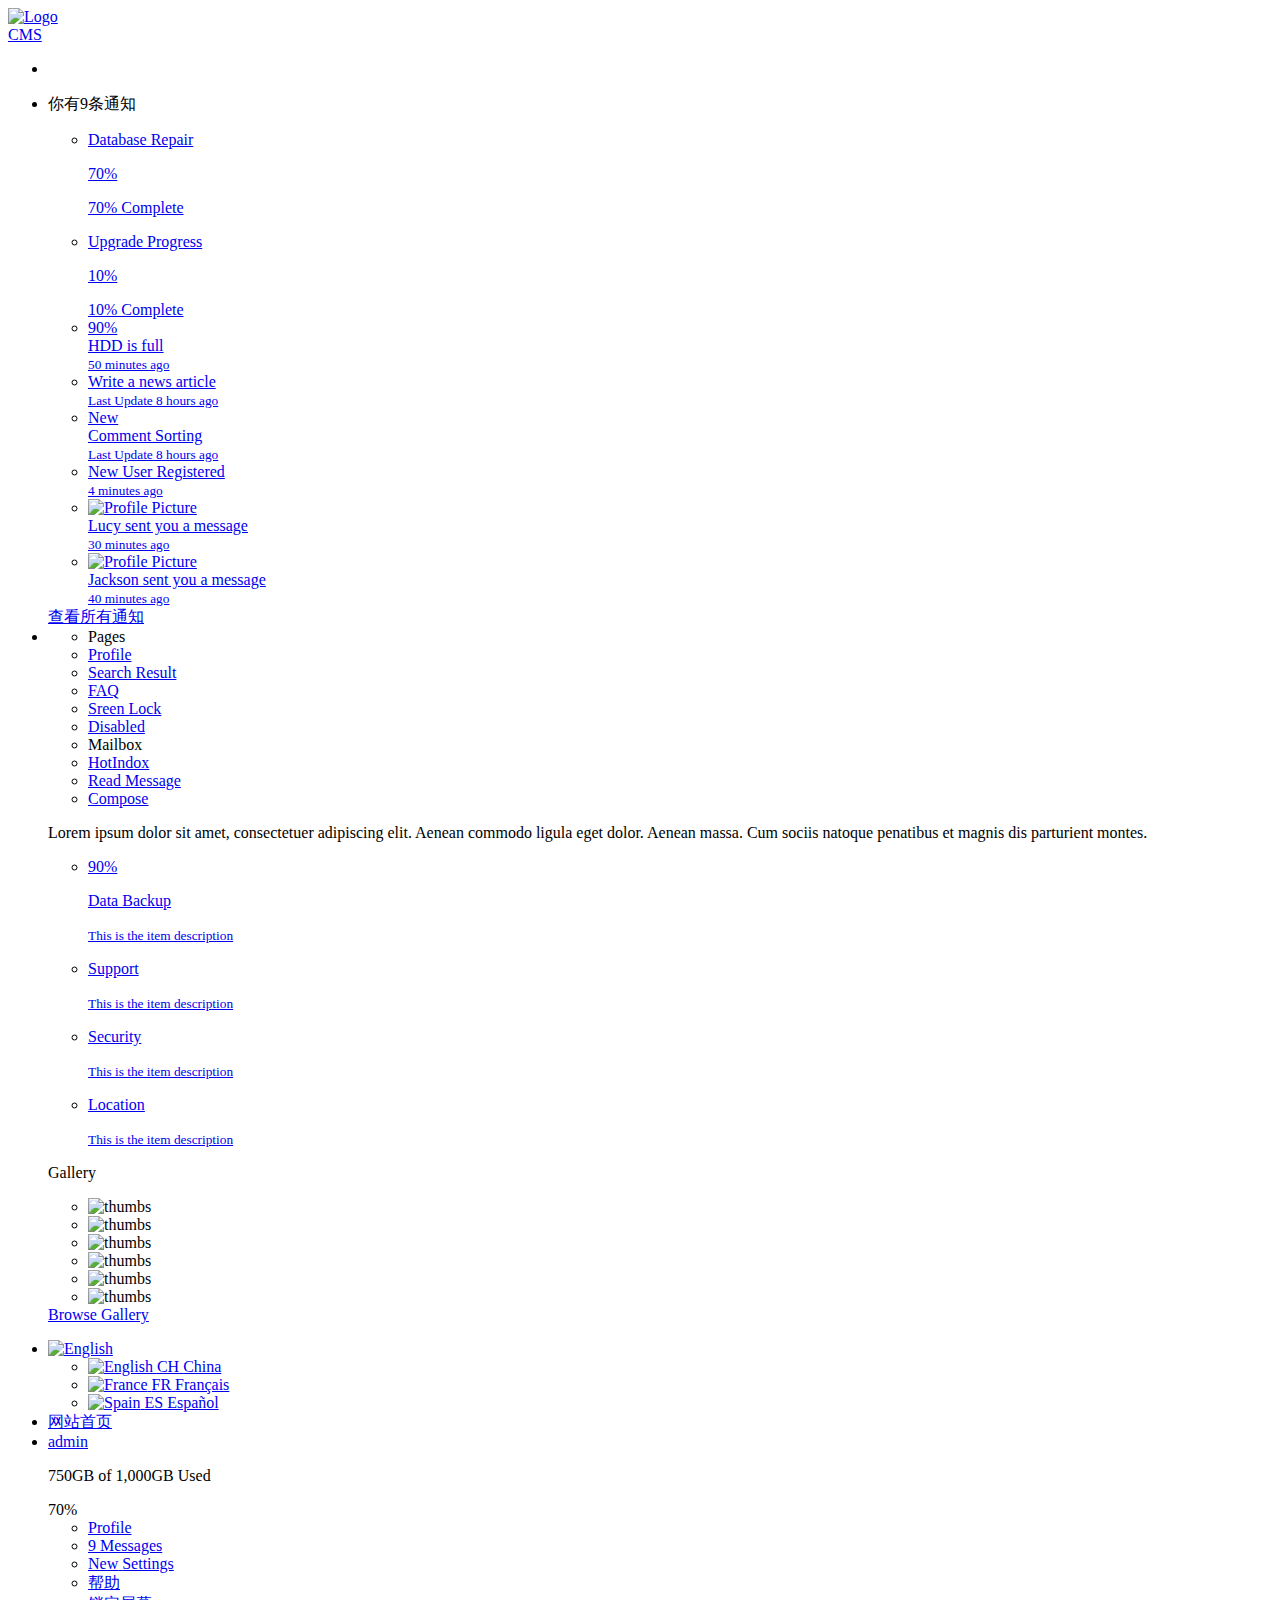
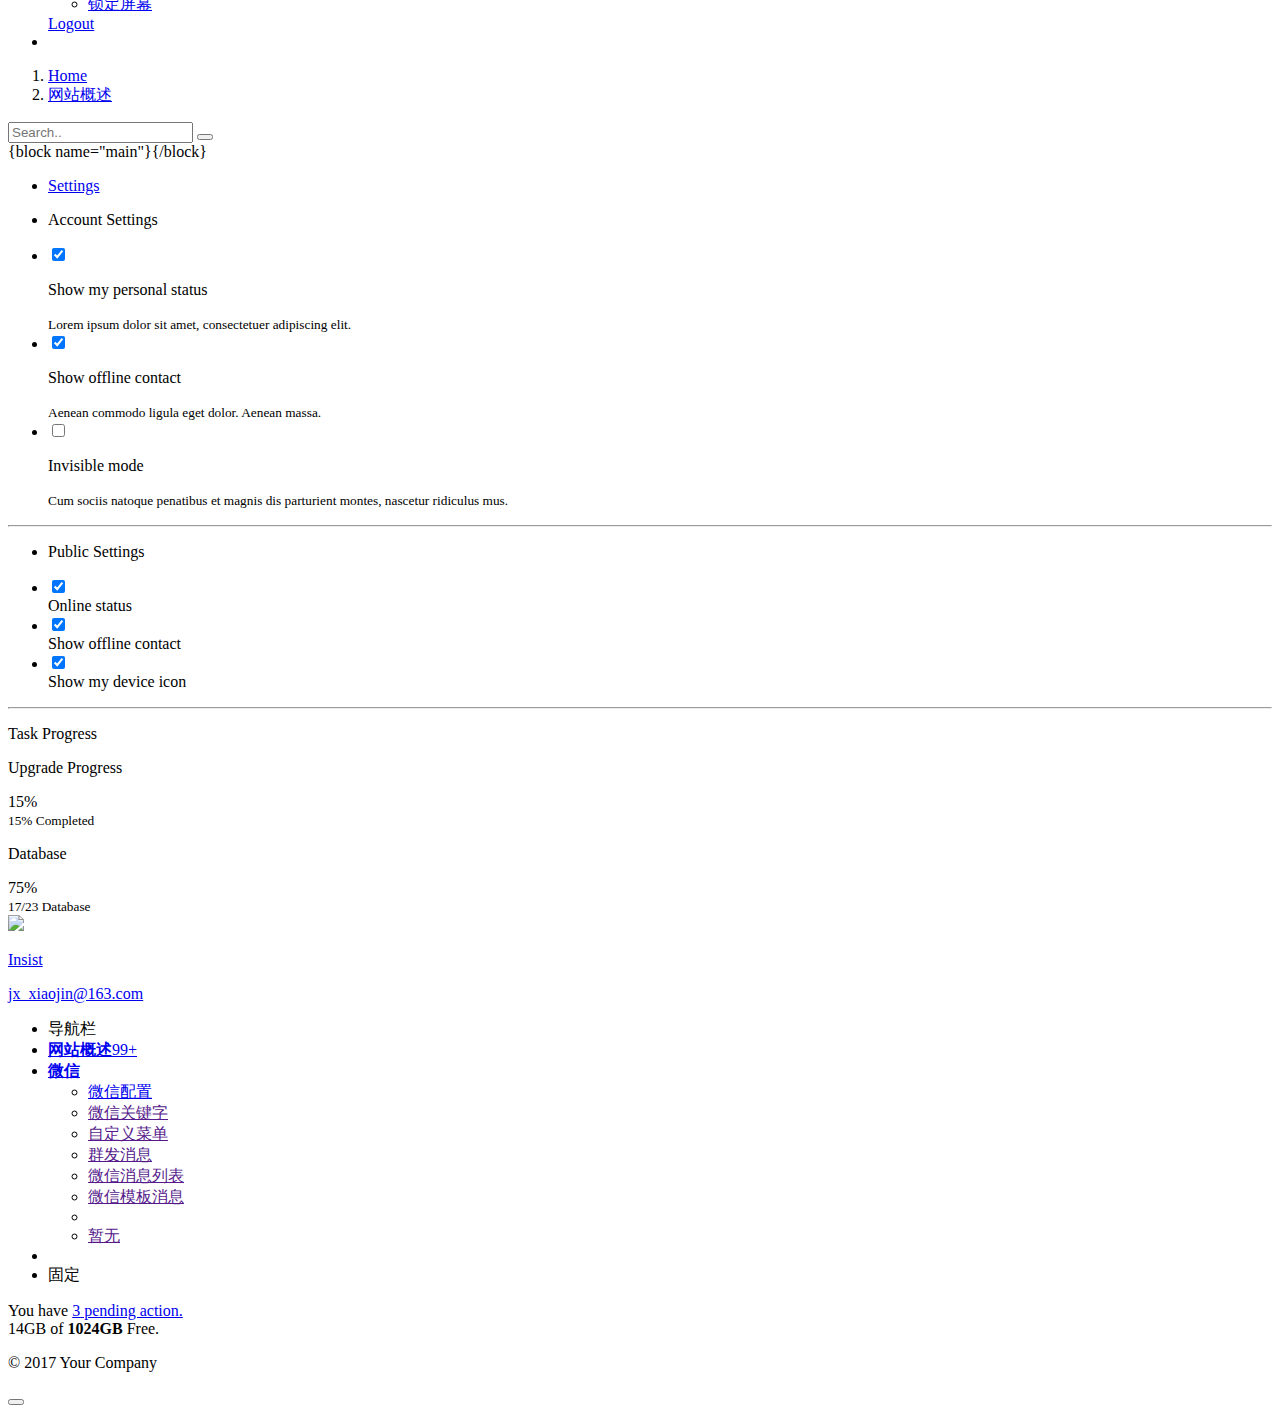
==== commit 7459fcb1: "layui 2.0" ====
--- a/app/admin/view/public/base.html
+++ b/app/admin/view/public/base.html
@@ -620,7 +620,7 @@
                                     </a>
                                     <!--Submenu-->
                                     <ul class="collapse">
-                                        <li><a href="">微信配置</a></li>
+                                        <li><a href="{url('settings/weixin')}">微信配置</a></li>
                                         <li><a href="">微信关键字</a></li>
                                         <li><a href="">自定义菜单</a></li>
                                         <li><a href="">群发消息</a></li>
